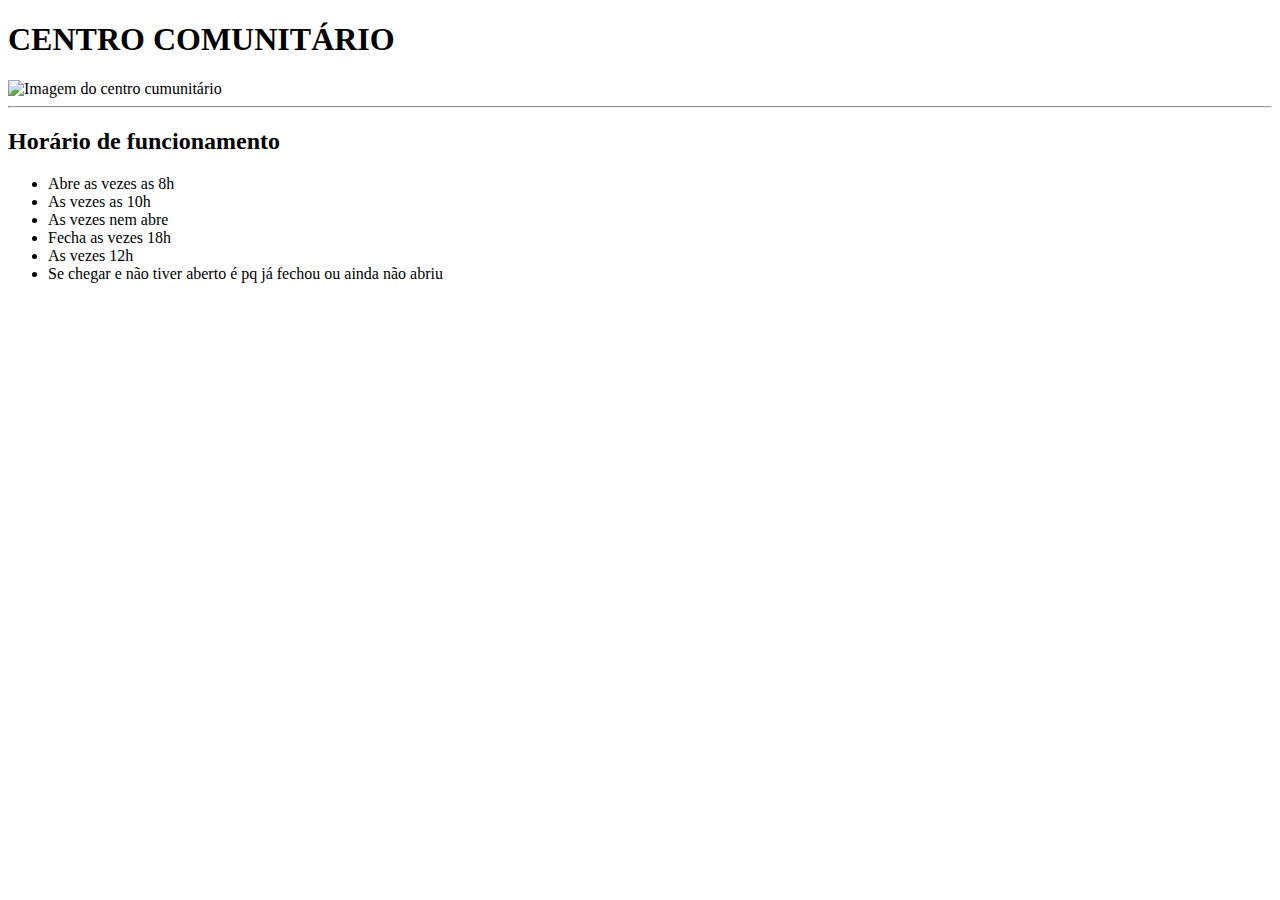
==== centro.html @ 573204ce "adicionando página contatos" ====
<!DOCTYPE html>
<html lang="en">
<head>
	<meta charset="UTF-8">
	<meta http-equiv="X-UA-Compatible" content="IE=edge">
	<meta name="viewport" content="width=device-width, initial-scale=1.0">
	<title>Centro Comunitário</title>
</head>
<body>
	<h1>CENTRO COMUNITÁRIO</h1>
	<img src="https://img.huffingtonpost.com/asset/5d5bf47c2500005500187aa5.png?ops=scalefit_630_noupscale" alt="Imagem do centro cumunitário">

	<hr>

	<h2>Horário de funcionamento</h2>
	<ul>
		<li>Abre as vezes as 8h</li>
		<li>As vezes as 10h</li>
		<li>As vezes nem abre</li>
		<li>Fecha as vezes 18h</li>
		<li>As vezes 12h</li>
		<li>Se chegar e não tiver aberto é pq já fechou ou ainda não abriu</li>
	</ul>

</body>
</html>
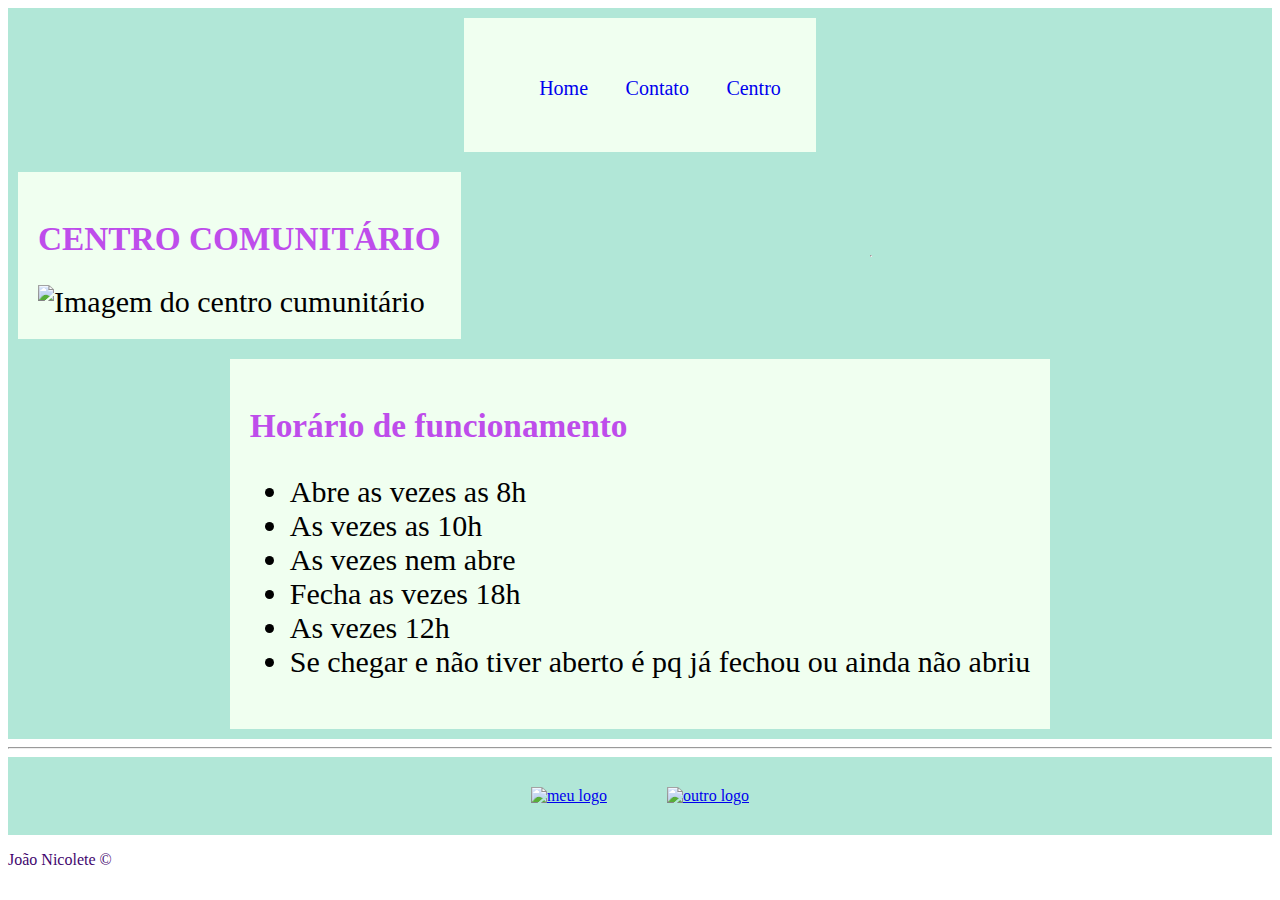
==== commit dcf0484f: "adicionando styles com css" ====
--- a/centro.html
+++ b/centro.html
@@ -1,26 +1,69 @@
 <!DOCTYPE html>
 <html lang="en">
+
 <head>
 	<meta charset="UTF-8">
 	<meta http-equiv="X-UA-Compatible" content="IE=edge">
 	<meta name="viewport" content="width=device-width, initial-scale=1.0">
 	<title>Centro Comunitário</title>
+
+	<link rel="stylesheet" href="./assets/css/style.css">
 </head>
+
 <body>
-	<h1>CENTRO COMUNITÁRIO</h1>
-	<img src="https://img.huffingtonpost.com/asset/5d5bf47c2500005500187aa5.png?ops=scalefit_630_noupscale" alt="Imagem do centro cumunitário">
+
+	<div class="flex-container">
+        <div>
+            <ul class="menu">
+                <li>
+                    <a href="index.html">Home</a>
+                </li>
+                <li><a href="contato.html">Contato</a></li>
+                <li><a href="centro.html"> Centro </a></li>
+            </ul>
+        </div>
+    </div>
+	
+	<div class="flex-container">
+		<div>
+			<h2 class="center">CENTRO COMUNITÁRIO</h2>
+			<img class="wh3" src="https://img.huffingtonpost.com/asset/5d5bf47c2500005500187aa5.png?ops=scalefit_630_noupscale"
+				alt="Imagem do centro cumunitário">
+		</div>
+		<hr>
+		<div>
+			<h2>Horário de funcionamento</h2>
+			<ul>
+				<li>Abre as vezes as 8h</li>
+				<li>As vezes as 10h</li>
+				<li>As vezes nem abre</li>
+				<li>Fecha as vezes 18h</li>
+				<li>As vezes 12h</li>
+				<li>Se chegar e não tiver aberto é pq já fechou ou ainda não abriu</li>
+			</ul>
+
+		</div>
+	</div>
 
 	<hr>
 
-	<h2>Horário de funcionamento</h2>
-	<ul>
-		<li>Abre as vezes as 8h</li>
-		<li>As vezes as 10h</li>
-		<li>As vezes nem abre</li>
-		<li>Fecha as vezes 18h</li>
-		<li>As vezes 12h</li>
-		<li>Se chegar e não tiver aberto é pq já fechou ou ainda não abriu</li>
-	</ul>
+	<footer>
+        <div class="flex-container">
 
+            <a href="https://www.youtube.com/watch?v=EDorCze6pd0" target="_blank">
+                <img class="wh2 p30" src="https://th.bing.com/th/id/Ra2f47320a48764363b1eb7fd73cb60ab?rik=p%2fpMrM8AKLj41Q&riu=http%3a%2f%2fdata1.ibtimes.co.in%2fen%2ffull%2f628362%2frupauls-drag-race.jpg&ehk=t1fRV2AKoNNcfOmZ9D8bme3Oy84s%2b2Gz5t9WwG%2bNlKs%3d&risl=&pid=ImgRaw" alt="meu logo">
+            </a>
+            
+            <a href="https://www.youtube.com/watch?v=r3xNAPKuE6w" target="_blank">
+                <img class="wh2 p30" src="https://th.bing.com/th/id/Rf8e1f50d9187ed89314d30f7488d946f?rik=YoC1AmJu3Jj1hg&riu=http%3a%2f%2fwww.st-minutiae.com%2fresources%2flogos%2fASDB_logo.gif&ehk=kieY6NmEaBKH%2fVtdBUqjNxcsYrNwYzNUdeyhQwwwAWY%3d&risl=&pid=ImgRaw" alt="outro logo">
+
+            </a>
+        </div>
+        <p>
+            João Nicolete &copy
+        </p>
+        
+    </footer>
 </body>
+
 </html>--- a/assets/css/style.css
+++ b/assets/css/style.css
@@ -0,0 +1,89 @@
+
+/*estilos da página index*/
+
+h1{
+	color: rgb(47, 126, 245);
+	 size: 32pt; 
+	 margin: 50px;
+}
+
+.menu li{
+	color: rgb(210, 30, 180);
+	display: inline;
+	padding: 15px;
+}
+
+.menu li a{
+	text-decoration: none;
+	font-size: 20px;
+}
+
+.menu li a:hover{
+	color: rgb(15, 174, 248);
+}
+
+p{
+	color: rgb(63, 5, 110);
+}
+
+.center{
+	text-align: center;
+}
+
+.justify{
+	text-align: justify;
+}
+
+.flex-container{
+	display: flex;
+	background-color: rgb(177, 231, 215);
+	flex-direction: row;
+	flex-wrap: wrap;
+	justify-content: center;
+	align-items: center;
+}
+
+.flex-container > div{
+	background-color: honeydew;
+	margin: 10px;
+	padding: 20px;
+	font-size: 30px;
+}
+
+.p30{
+	padding: 30px;
+	
+}
+
+.bratius{
+	border-radius: 50%;
+}
+
+.wh{
+	width: 550px;
+	height: 350px;
+}
+
+.wh2{
+	width: 100px;
+	height: 100px;
+}
+.wh3{
+	width: 400px;
+	height: 220px;
+}
+
+
+.mb50{
+	margin-bottom: 50px;
+}
+
+h2{
+	font-size: 25pt;
+	color: rgb(190, 77, 235);
+}
+
+.ml50{
+	margin-left: 50px;
+}
+
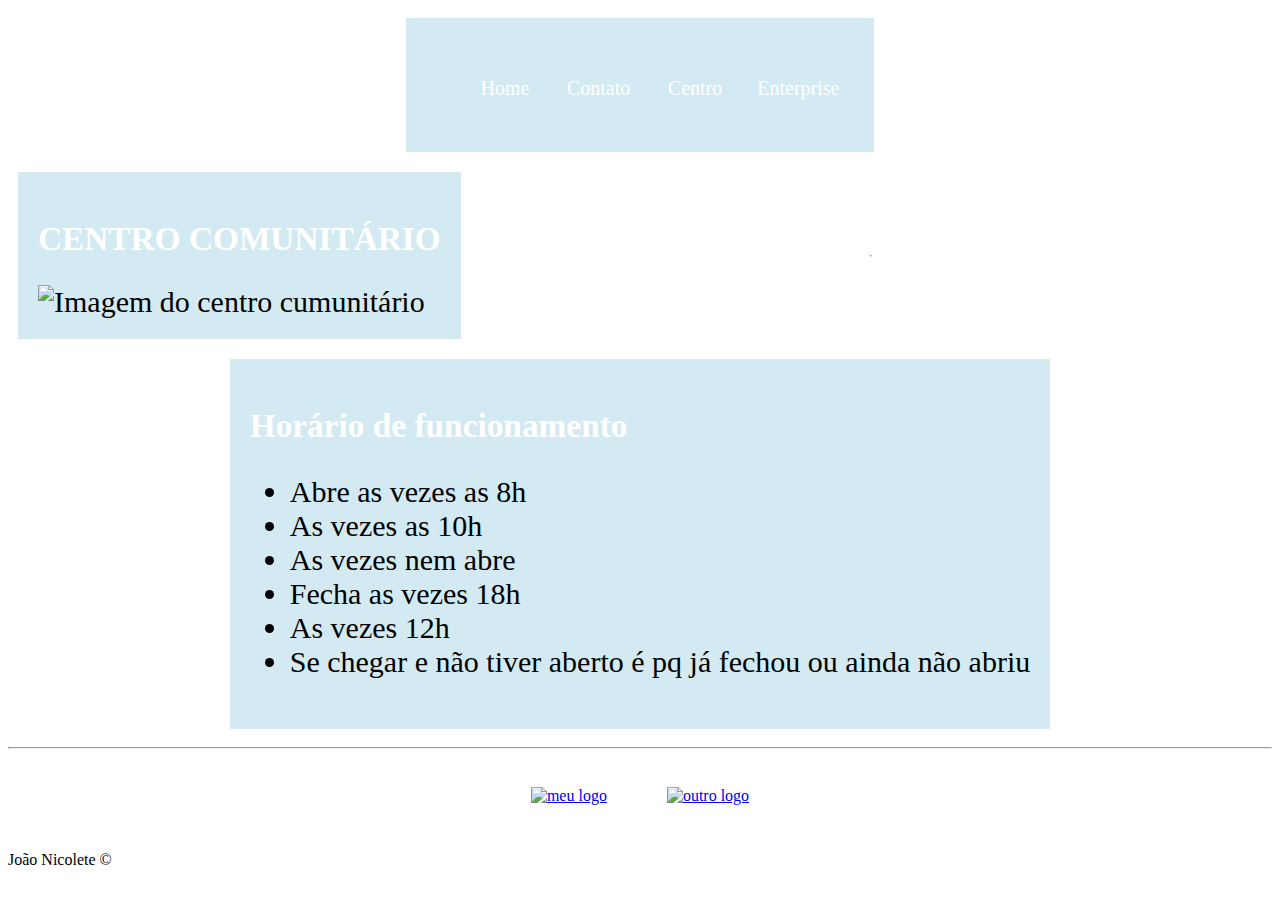
==== commit 4aa445a1: "adicionando página enterprise" ====
--- a/centro.html
+++ b/centro.html
@@ -20,6 +20,7 @@
                 </li>
                 <li><a href="contato.html">Contato</a></li>
                 <li><a href="centro.html"> Centro </a></li>
+				<li><a href="enterprise.html"> Enterprise </a></li>
             </ul>
         </div>
     </div>
--- a/assets/css/style.css
+++ b/assets/css/style.css
@@ -1,14 +1,21 @@
 
 /*estilos da página index*/
 
+body{
+	background-color: #ffffff;
+	background-image: url("https://th.bing.com/th/id/Re2a5322c42d10fb5696996b9953cfcd7?rik=syK9g7q1nlwdEQ&pid=ImgRaw");
+	background-attachment: fixed;
+	background-size: cover;
+}
+
 h1{
-	color: rgb(47, 126, 245);
+	color: rgb(255, 255, 255);
 	 size: 32pt; 
 	 margin: 50px;
 }
 
 .menu li{
-	color: rgb(210, 30, 180);
+	color: rgb(255, 254, 255);
 	display: inline;
 	padding: 15px;
 }
@@ -16,14 +23,15 @@
 .menu li a{
 	text-decoration: none;
 	font-size: 20px;
+	color: rgb(255, 255, 255);
 }
 
 .menu li a:hover{
-	color: rgb(15, 174, 248);
+	color: rgb(45, 247, 236);
 }
 
 p{
-	color: rgb(63, 5, 110);
+	color: rgb(0, 0, 0);
 }
 
 .center{
@@ -36,15 +44,18 @@
 
 .flex-container{
 	display: flex;
-	background-color: rgb(177, 231, 215);
 	flex-direction: row;
 	flex-wrap: wrap;
 	justify-content: center;
 	align-items: center;
 }
 
+.align{
+	align-items: center;
+}
+
 .flex-container > div{
-	background-color: honeydew;
+	background-color: rgba(116, 189, 218, 0.315);
 	margin: 10px;
 	padding: 20px;
 	font-size: 30px;
@@ -73,6 +84,11 @@
 	height: 220px;
 }
 
+.wh4{
+	width: 800px;
+	height: 400px;
+}
+
 
 .mb50{
 	margin-bottom: 50px;
@@ -80,10 +96,21 @@
 
 h2{
 	font-size: 25pt;
-	color: rgb(190, 77, 235);
+	color: rgb(255, 255, 255);
 }
 
 .ml50{
 	margin-left: 50px;
 }
 
+.margin0{
+	margin: 0px;
+}
+
+.mlmaior{
+	margin-left: 275px;
+}
+
+.color{
+	color: white;
+}
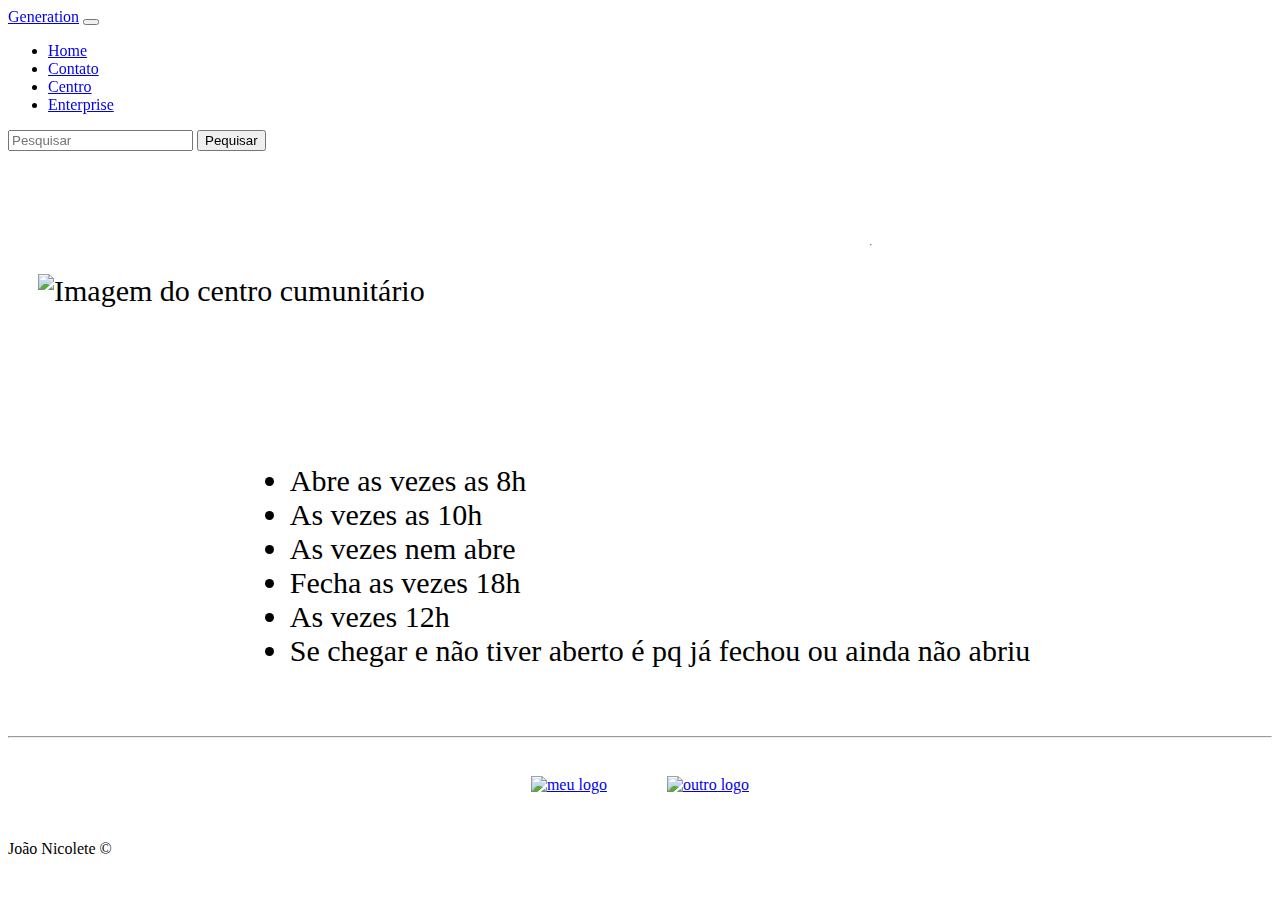
==== commit 14eb15fd: "adicionando bootstrap" ====
--- a/centro.html
+++ b/centro.html
@@ -8,22 +8,43 @@
 	<title>Centro Comunitário</title>
 
 	<link rel="stylesheet" href="./assets/css/style.css">
+
+    <link href="https://cdn.jsdelivr.net/npm/bootstrap@5.0.1/dist/css/bootstrap.min.css" rel="stylesheet"
+    integrity="sha384-+0n0xVW2eSR5OomGNYDnhzAbDsOXxcvSN1TPprVMTNDbiYZCxYbOOl7+AMvyTG2x" crossorigin="anonymous">
 </head>
 
 <body>
 
-	<div class="flex-container">
-        <div>
-            <ul class="menu">
-                <li>
-                    <a href="index.html">Home</a>
-                </li>
-                <li><a href="contato.html">Contato</a></li>
-                <li><a href="centro.html"> Centro </a></li>
-				<li><a href="enterprise.html"> Enterprise </a></li>
-            </ul>
+	<nav class="navbar navbar-expand-lg navbar-light glass">
+        <div class="container-fluid">
+            <a class="navbar-brand" href="#">Generation</a>
+            <button class="navbar-toggler" type="button" data-bs-toggle="collapse"
+                data-bs-target="#navbarSupportedContent" aria-controls="navbarSupportedContent" aria-expanded="false"
+                aria-label="Toggle navigation">
+                <span class="navbar-toggler-icon"></span>
+            </button>
+            <div class="collapse navbar-collapse" id="navbarSupportedContent">
+                <ul class="navbar-nav me-auto mb-2 mb-lg-0">
+                    <li class="nav-item">
+                        <a class="nav-link" aria-current="page" href="index.html">Home</a>
+                    </li>
+                    <li class="nav-item">
+                        <a class="nav-link" href="contato.html">Contato</a>
+                    </li>
+                    <li class="nav-item">
+                        <a class="nav-link active" href="centro.html">Centro</a>
+                    </li>
+                    <li class="nav-item">
+                        <a class="nav-link" href="enterprise.html">Enterprise</a>
+                    </li>
+                </ul>
+                <form class="d-flex">
+                    <input class="form-control me-2" type="search" placeholder="Pesquisar" aria-label="Search">
+                    <button class="btn btn-outline-light" type="submit">Pequisar</button>
+                </form>
+            </div>
         </div>
-    </div>
+    </nav>
 	
 	<div class="flex-container">
 		<div>
@@ -65,6 +86,8 @@
         </p>
         
     </footer>
+
+    <script src="https://cdn.jsdelivr.net/npm/bootstrap@5.0.1/dist/js/bootstrap.bundle.min.js" integrity="sha384-gtEjrD/SeCtmISkJkNUaaKMoLD0//ElJ19smozuHV6z3Iehds+3Ulb9Bn9Plx0x4" crossorigin="anonymous"></script>
 </body>
 
 </html>--- a/assets/css/style.css
+++ b/assets/css/style.css
@@ -48,6 +48,7 @@
 	flex-wrap: wrap;
 	justify-content: center;
 	align-items: center;
+	background: inherit;
 }
 
 .align{
@@ -55,10 +56,13 @@
 }
 
 .flex-container > div{
-	background-color: rgba(116, 189, 218, 0.315);
+	background-color: rgba(255, 255, 255, .15);  
+	box-shadow: inset 0 0 2000px rgba(255, 255, 255, .5);
+	backdrop-filter: blur(5px);
 	margin: 10px;
 	padding: 20px;
 	font-size: 30px;
+	background: inherit;
 }
 
 .p30{
@@ -88,6 +92,10 @@
 	width: 800px;
 	height: 400px;
 }
+.wh5{
+	width: 300px;
+	height: 300px;
+}
 
 
 .mb50{
@@ -114,3 +122,9 @@
 .color{
 	color: white;
 }
+
+.glass{
+	background-color: rgba(255, 255, 255, .15);  
+	box-shadow: inset 0 0 2000px rgba(255, 255, 255, .5);
+	backdrop-filter: blur(5px);
+}
